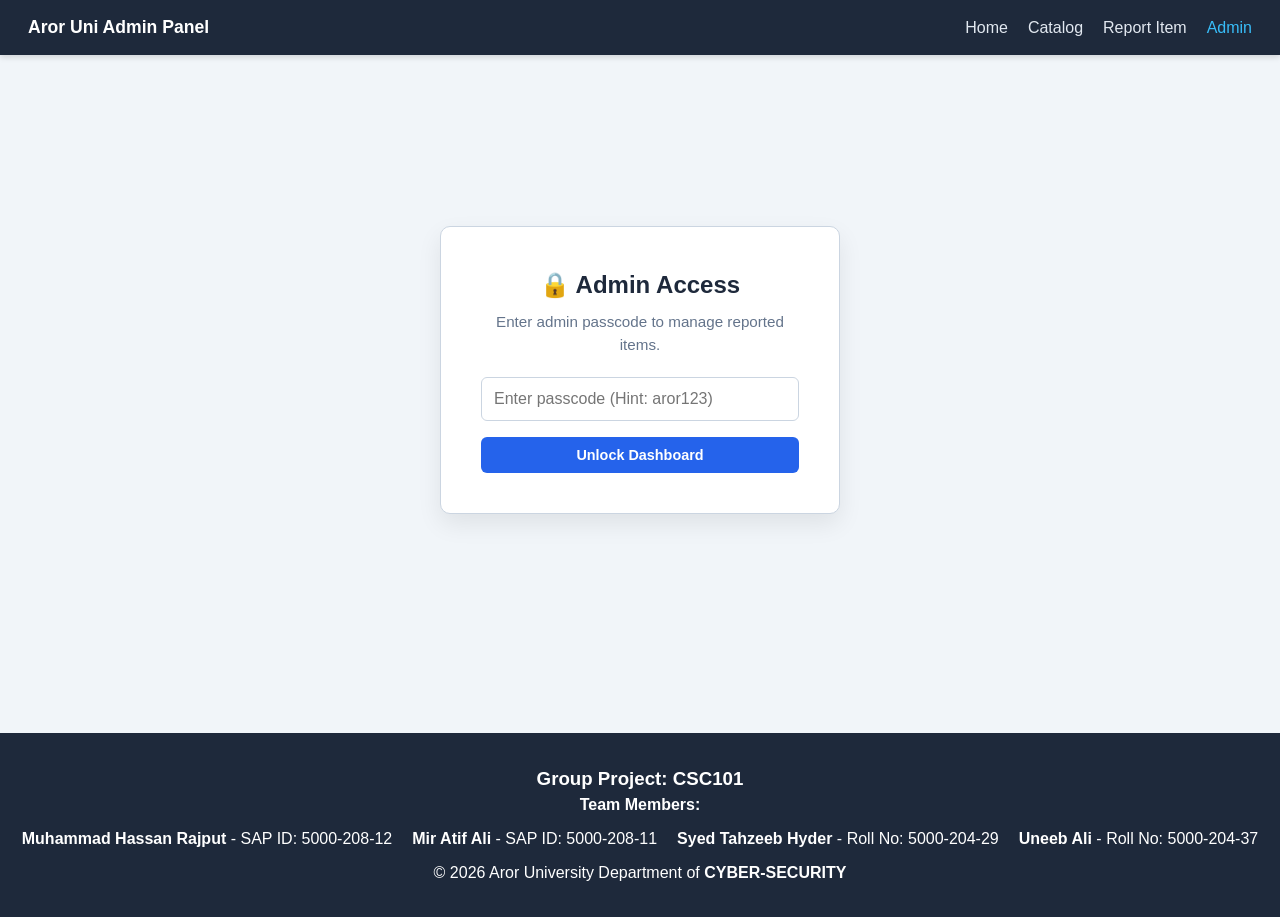
==== admin.html @ df61197b "Just a Prototype." ====
<!DOCTYPE html>
<html lang="en">
<head>
    <meta charset="UTF-8">
    <meta name="viewport" content="width=device-width, initial-scale=1.0">
    <title>Admin Dashboard | Aror Uni Marketplace</title>
    <link rel="stylesheet" href="admin.css">
</head>
<body>

    <!-- Navigation Bar -->
    <nav class="navbar">
        <div class="nav-brand">
            <img src="images/logo.jpg" alt="Aror University Logo" class="nav-logo" onerror="this.style.display='none'">
            <span>Aror Uni Admin Panel</span>
        </div>
        <ul class="nav-links">
            <li><a href="index.html">Home</a></li>
            <li><a href="catalog.html">Catalog</a></li>
            <li><a href="report.html">Report Item</a></li>
            <li><a href="admin.html" class="active">Admin</a></li>
        </ul>
    </nav>

    <!-- Admin Login Overlay (Simple Passcode Gate for Viva Demo) -->
    <div id="loginGate" class="login-gate">
        <div class="login-card">
            <h2>🔒 Admin Access</h2>
            <p>Enter admin passcode to manage reported items.</p>
            <input type="password" id="adminPasscode" placeholder="Enter passcode (Hint: aror123)">
            <button id="loginBtn" class="btn-primary">Unlock Dashboard</button>
            <p id="loginError" class="error-msg hidden">Incorrect passcode. Try again.</p>
        </div>
    </div>

    <!-- Main Admin Dashboard -->
    <main id="adminDashboard" class="dashboard-container hidden">
        <header class="dashboard-header">
            <div>
                <h1>Reports Management Dashboard</h1>
                <p>Review, update status, or remove items submitted via the Report portal.</p>
            </div>
            <div class="header-actions">
            <div style="display: flex; gap: 10px;"></div>
                <button id="resetStorageBtn" class="btn-warning">Reset to Default Data</button>
                <button id="logoutBtn" class="btn-secondary">Lock Panel</button>
                <button id="exportBtn" class="btn-success">📥 Download Backup (.json)</button>
                <button id="importTriggerBtn" class="btn-primary" style="width: auto;">📤 Restore Backup</button>
                <input type="file" id="importFile" accept=".json" class="hidden">
            </div>
        </header>

        <!-- Summary Stats Cards -->
        <section class="stats-grid">
            <div class="stat-card">
                <span class="stat-label">Total Reports</span>
                <span class="stat-value" id="statTotal">0</span>
            </div>
            <div class="stat-card stat-open">
                <span class="stat-label">Open / Active</span>
                <span class="stat-value" id="statOpen">0</span>
            </div>
            <div class="stat-card stat-claimed">
                <span class="stat-label">Resolved / Claimed</span>
                <span class="stat-value" id="statClaimed">0</span>
            </div>
            <div class="stat-card stat-market">
                <span class="stat-label">Marketplace</span>
                <span class="stat-value" id="statMarket">0</span>
            </div>
        </section>

        <!-- Controls & Filter -->
        <section class="admin-controls">
            <input type="text" id="adminSearch" placeholder="Filter reports by title, reporter, roll no, or location...">
            <select id="adminStatusFilter">
                <option value="all">All Statuses</option>
                <option value="Open">Open</option>
                <option value="Claimed">Claimed</option>
                <option value="For Sale">For Sale</option>
            </select>
        </section>

        <!-- Connected Reports Table -->
        <section class="table-wrapper">
            <table id="adminTable">
                <thead>
                    <tr>
                        <th>ID</th>
                        <th>Item Title</th>
                        <th>Category</th>
                        <th>Reporter & Roll No</th>
                        <th>Location & Date</th>
                        <th>Contact</th>
                        <th>Status</th>
                        <th>Admin Actions</th>
                    </tr>
                </thead>
                <tbody id="adminTableBody">
                    <!-- Populated dynamically from localStorage via admin.js -->
                </tbody>
            </table>
        </section>
    </main>

    <!-- Footer -->
    <footer class="footer">
        <div class="footer-content">
            <h3>Group Project: CSC101</h3>
            <p><strong>Team Members:</strong></p>
            <ul>
                <li><strong>Muhammad Hassan Rajput</strong> -  SAP ID: 5000-208-12</li>
                <li><strong>Mir Atif Ali </strong> - SAP ID: 5000-208-11</li>
                <li><strong>Syed Tahzeeb Hyder</strong> - Roll No: 5000-204-29</li>
                <li><strong>Uneeb Ali</strong> - Roll No: 5000-204-37</li>
            </ul>
            <p>&copy; 2026 Aror University Department of <strong>CYBER-SECURITY</strong></p>
        </div>
    </footer>

    <script src="admin.js"></script>
</body>
</html>
---- admin.css ----
/* --- Admin Panel Variables --- */
:root {
    --primary: #1e293b;
    --secondary: #2563eb;
    --danger: #dc2626;
    --success: #16a34a;
    --warning: #d97706;
    --bg: #f1f5f9;
    --card-bg: #ffffff;
    --text: #0f172a;
    --muted: #64748b;
    --border: #cbd5e1;
}

* {
    box-sizing: border-box;
    margin: 0;
    padding: 0;
}

html, body {
    max-width: 100%;
    overflow-x: hidden;
}

body {
    font-family: 'Segoe UI', Tahoma, Geneva, Verdana, sans-serif;
    background-color: var(--bg);
    color: var(--text);
    line-height: 1.5;
}

.hidden {
    display: none !important;
}

/* --- Navbar --- */
.navbar {
    background-color: var(--primary);
    color: #fff;
    padding: 0.9rem 1.75rem;
    display: flex;
    justify-content: space-between;
    align-items: center;
    flex-wrap: wrap;
    gap: 12px;
    box-shadow: 0 2px 6px rgba(0, 0, 0, 0.15);
}

.nav-brand {
    display: flex;
    align-items: center;
    gap: 10px;
    font-weight: 700;
    font-size: 1.1rem;
    color: #fff;
}

.nav-logo {
    width: 36px;
    height: 36px;
    flex-shrink: 0;
    border-radius: 50%;
    background: #fff;
    padding: 2px;
    object-fit: contain;
}

.nav-links {
    list-style: none;
    display: flex;
    align-items: center;
    flex-wrap: wrap;
    gap: 20px;
}

.nav-links a {
    color: #e2e8f0;
    text-decoration: none;
    font-weight: 500;
    white-space: nowrap;
    transition: color 0.2s;
}

.nav-links a:hover,
.nav-links a.active {
    color: #38bdf8;
}

/* --- Login Gate --- */
.login-gate {
    min-height: 70vh;
    display: flex;
    align-items: center;
    justify-content: center;
    padding: 1rem;
}

.login-card {
    background: var(--card-bg);
    padding: 2.5rem;
    border-radius: 10px;
    box-shadow: 0 10px 25px rgba(0, 0, 0, 0.08);
    border: 1px solid var(--border);
    max-width: 400px;
    width: 100%;
    text-align: center;
}

.login-card h2 {
    margin-bottom: 8px;
    color: var(--primary);
}

.login-card p {
    color: var(--muted);
    font-size: 0.95rem;
    margin-bottom: 1.25rem;
}

.login-card input {
    width: 100%;
    padding: 12px;
    border: 1px solid var(--border);
    border-radius: 6px;
    margin-bottom: 1rem;
    font-size: 1rem;
}

.error-msg {
    color: var(--danger);
    font-size: 0.85rem;
    margin-top: 10px;
}

/* --- Buttons --- */
button {
    cursor: pointer;
    border: none;
    border-radius: 6px;
    font-weight: 600;
    font-size: 0.9rem;
    padding: 10px 16px;
    transition: opacity 0.2s, transform 0.1s;
}

button:hover {
    opacity: 0.92;
}

.btn-primary { background-color: var(--secondary); color: #fff; width: 100%; }
.btn-info { background-color: var(--secondary); color: #fff; }
.btn-secondary { background-color: var(--primary); color: #fff; }
.btn-warning { background-color: var(--warning); color: #fff; }
.btn-success-lg { background-color: var(--success); color: #fff; }
.btn-success { background-color: var(--success); color: #fff; padding: 6px 10px; font-size: 0.8rem; }
.btn-danger { background-color: var(--danger); color: #fff; padding: 6px 10px; font-size: 0.8rem; }

/* --- Dashboard Layout --- */
.dashboard-container {
    max-width: 1250px;
    margin: 2rem auto;
    padding: 0 1rem;
}

.dashboard-header {
    display: flex;
    justify-content: space-between;
    align-items: center;
    flex-wrap: wrap;
    gap: 15px;
    margin-bottom: 1.5rem;
}

.dashboard-header h1 {
    font-size: 1.8rem;
    color: var(--primary);
}

.dashboard-header p {
    color: var(--muted);
}

.header-actions {
    display: flex;
    flex-wrap: wrap;
    gap: 10px;
}

/* --- Stats Cards --- */
.stats-grid {
    display: grid;
    grid-template-columns: repeat(auto-fit, minmax(200px, 1fr));
    gap: 15px;
    margin-bottom: 1.5rem;
}

.stat-card {
    background: var(--card-bg);
    padding: 1.25rem;
    border-radius: 8px;
    border: 1px solid var(--border);
    border-left: 4px solid var(--secondary);
    box-shadow: 0 2px 4px rgba(0, 0, 0, 0.04);
}

.stat-card.stat-open { border-left-color: var(--danger); }
.stat-card.stat-claimed { border-left-color: var(--success); }
.stat-card.stat-market { border-left-color: var(--warning); }

.stat-label {
    display: block;
    font-size: 0.85rem;
    color: var(--muted);
    font-weight: 600;
    text-transform: uppercase;
}

.stat-value {
    font-size: 1.8rem;
    font-weight: 700;
    color: var(--primary);
}

/* --- Search & Filter Bar --- */
.admin-controls {
    display: flex;
    gap: 12px;
    margin-bottom: 1.25rem;
    flex-wrap: wrap;
}

.admin-controls input {
    flex: 1;
    min-width: 250px;
    padding: 10px 14px;
    border: 1px solid var(--border);
    border-radius: 6px;
    font-size: 0.95rem;
}

.admin-controls select {
    padding: 10px 14px;
    border: 1px solid var(--border);
    border-radius: 6px;
    font-size: 0.95rem;
    background: #fff;
}

/* --- Table --- */
.table-wrapper {
    background: var(--card-bg);
    border-radius: 8px;
    border: 1px solid var(--border);
    overflow-x: auto;
    box-shadow: 0 2px 6px rgba(0, 0, 0, 0.05);
}

table {
    width: 100%;
    border-collapse: collapse;
    text-align: left;
}

th, td {
    padding: 12px 14px;
    border-bottom: 1px solid var(--border);
    font-size: 0.92rem;
}

th {
    background-color: var(--primary);
    color: #fff;
    font-weight: 600;
}

tr:hover {
    background-color: #f8fafc;
}

.badge {
    padding: 3px 8px;
    border-radius: 4px;
    font-size: 0.75rem;
    font-weight: 700;
    color: #fff;
    text-transform: uppercase;
}

.badge-lost { background: var(--danger); }
.badge-found { background: var(--success); }
.badge-marketplace { background: var(--warning); }

.status-pill {
    padding: 3px 8px;
    border-radius: 12px;
    font-size: 0.8rem;
    font-weight: 600;
}

.status-open { background: #fee2e2; color: var(--danger); }
.status-claimed { background: #dcfce7; color: var(--success); }
.status-sale { background: #fef3c7; color: var(--warning); }

.action-btns {
    display: flex;
    gap: 6px;
}

/* --- Footer --- */
.footer {
    background-color: var(--primary);
    color: #fff;
    text-align: center;
    padding: 2rem 1rem;
    margin-top: 3rem;
}

.footer-content ul {
    list-style: none;
    display: flex;
    justify-content: center;
    gap: 20px;
    flex-wrap: wrap;
    margin: 10px 0;
}

@media (max-width: 768px) {
    .navbar {
        flex-direction: column;
        align-items: flex-start;
        gap: 10px;
    }

    .dashboard-header {
        flex-direction: column;
        align-items: flex-start;
    }
}
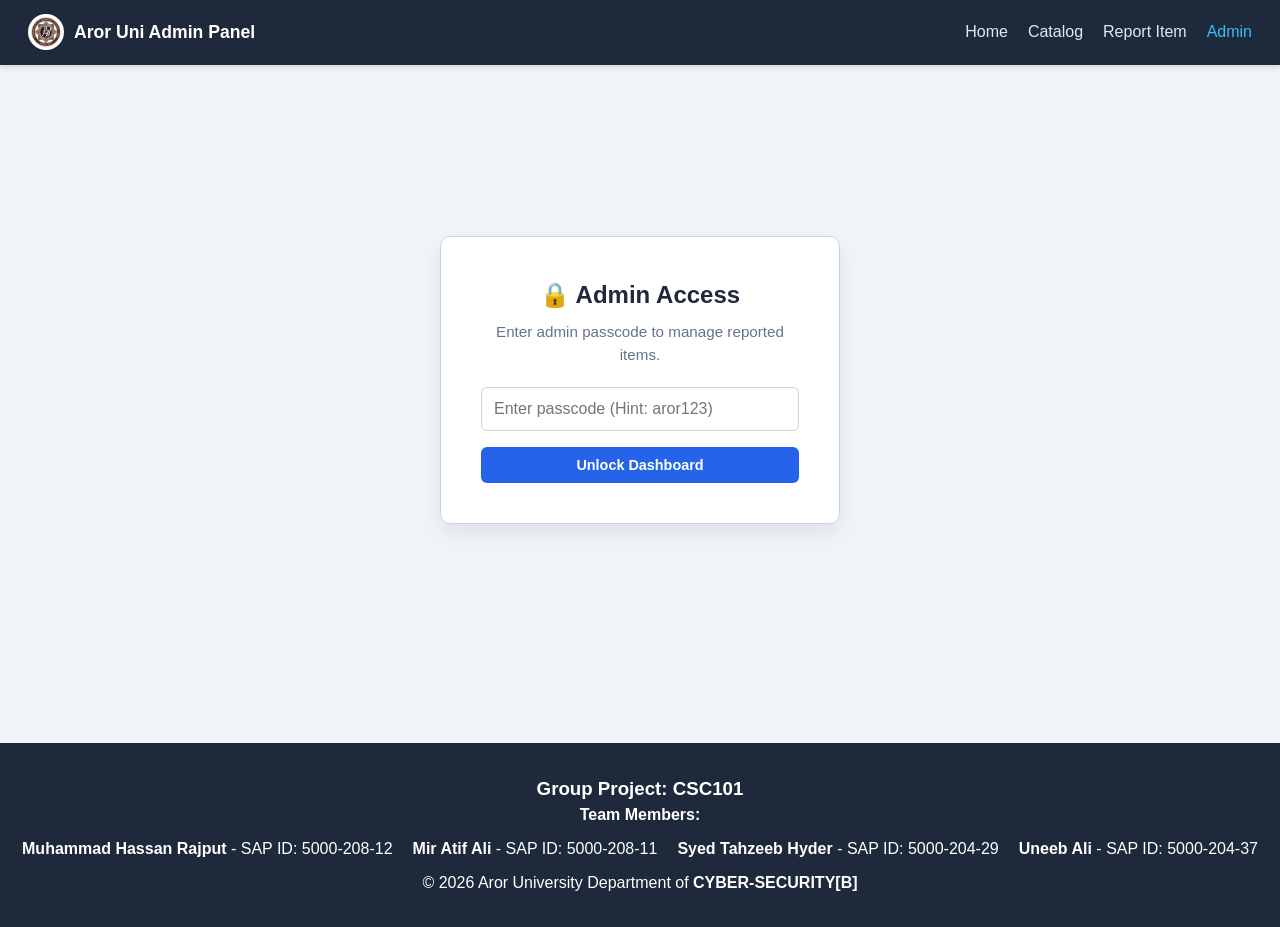
==== commit f5610df8: "Update team member details and footer copyright" ====
--- a/admin.html
+++ b/admin.html
@@ -111,10 +111,10 @@
             <ul>
                 <li><strong>Muhammad Hassan Rajput</strong> -  SAP ID: 5000-208-12</li>
                 <li><strong>Mir Atif Ali </strong> - SAP ID: 5000-208-11</li>
-                <li><strong>Syed Tahzeeb Hyder</strong> - Roll No: 5000-204-29</li>
-                <li><strong>Uneeb Ali</strong> - Roll No: 5000-204-37</li>
+                <li><strong>Syed Tahzeeb Hyder</strong> - SAP ID: 5000-204-29</li>
+                <li><strong>Uneeb Ali</strong> - SAP ID: 5000-204-37</li>
             </ul>
-            <p>&copy; 2026 Aror University Department of <strong>CYBER-SECURITY</strong></p>
+            <p>&copy; 2026 Aror University Department of <strong>CYBER-SECURITY[B]</strong></p>
         </div>
     </footer>
 
